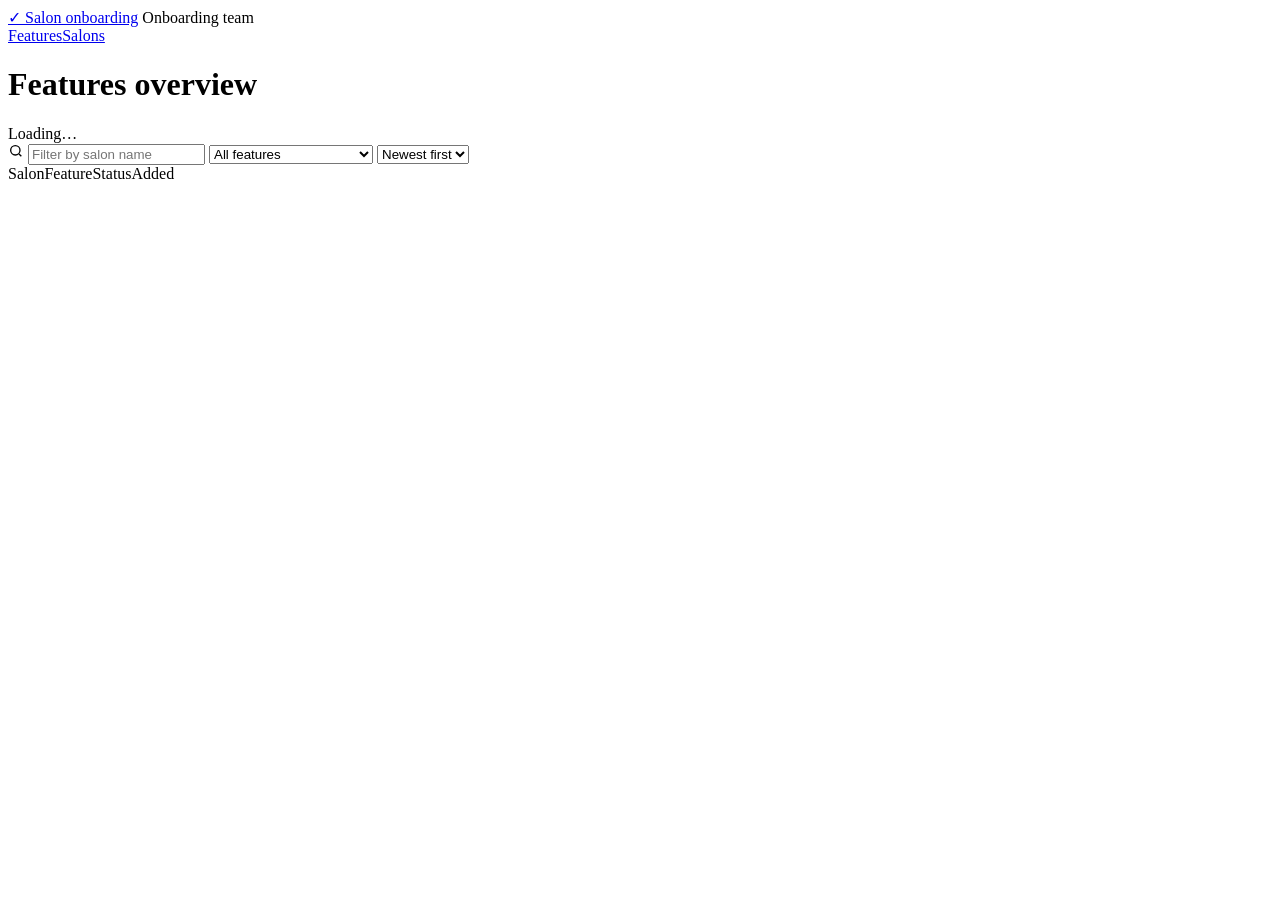
==== src/main/resources/static/index.html @ abfc0be2 "Add features overview with search, filter and sort The home page now lists one row per feature added" ====
<!doctype html>
<html lang="en">
<head>
  <meta charset="utf-8">
  <meta name="viewport" content="width=device-width, initial-scale=1">
  <title>Features overview</title>
  <link rel="stylesheet" href="/css/app.css">
</head>
<body>
  <header class="topbar">
    <div class="topbar-inner">
      <a class="brand" href="/"><span class="brand-mark" aria-hidden="true">✓</span> Salon onboarding</a>
      <span class="role-badge">Onboarding team</span>
      <nav class="topnav" aria-label="Main"><a class="active" aria-current="page" href="/">Features</a><a href="/salons.html">Salons</a></nav>
    </div>
  </header>

  <main class="page">
    <div class="page-head">
      <div>
        <h1>Features overview</h1>
        <div class="muted" id="count">Loading…</div>
      </div>
    </div>

    <section class="card">
      <div class="card-pad toolbar-pad">
        <div class="toolbar">
          <label class="search" for="search">
            <svg width="16" height="16" viewBox="0 0 24 24" fill="none" stroke="currentColor" stroke-width="2" aria-hidden="true"><circle cx="11" cy="11" r="7"/><path d="m20 20-3.5-3.5"/></svg>
            <input id="search" type="search" placeholder="Filter by salon name" aria-label="Filter by salon name" autocomplete="off">
          </label>
          <select id="feature" aria-label="Feature">
            <option value="" selected>All features</option>
            <option value="WHATSAPP_REMINDERS">WhatsApp reminders</option>
            <option value="BRANDED_APP">Salon branded app</option>
            <option value="ADS_MANAGER">Facebook Ads Manager</option>
          </select>
          <select id="sort" aria-label="Sort">
            <option value="newest" selected>Newest first</option>
            <option value="name">Name</option>
          </select>
        </div>
      </div>
      <div class="overview">
        <div class="row head"><span>Salon</span><span>Feature</span><span>Status</span><span>Added</span></div>
        <div id="rows"></div>
      </div>
    </section>
  </main>

  <script src="/js/common.js"></script>
  <script src="/js/dashboard.js"></script>
</body>
</html>
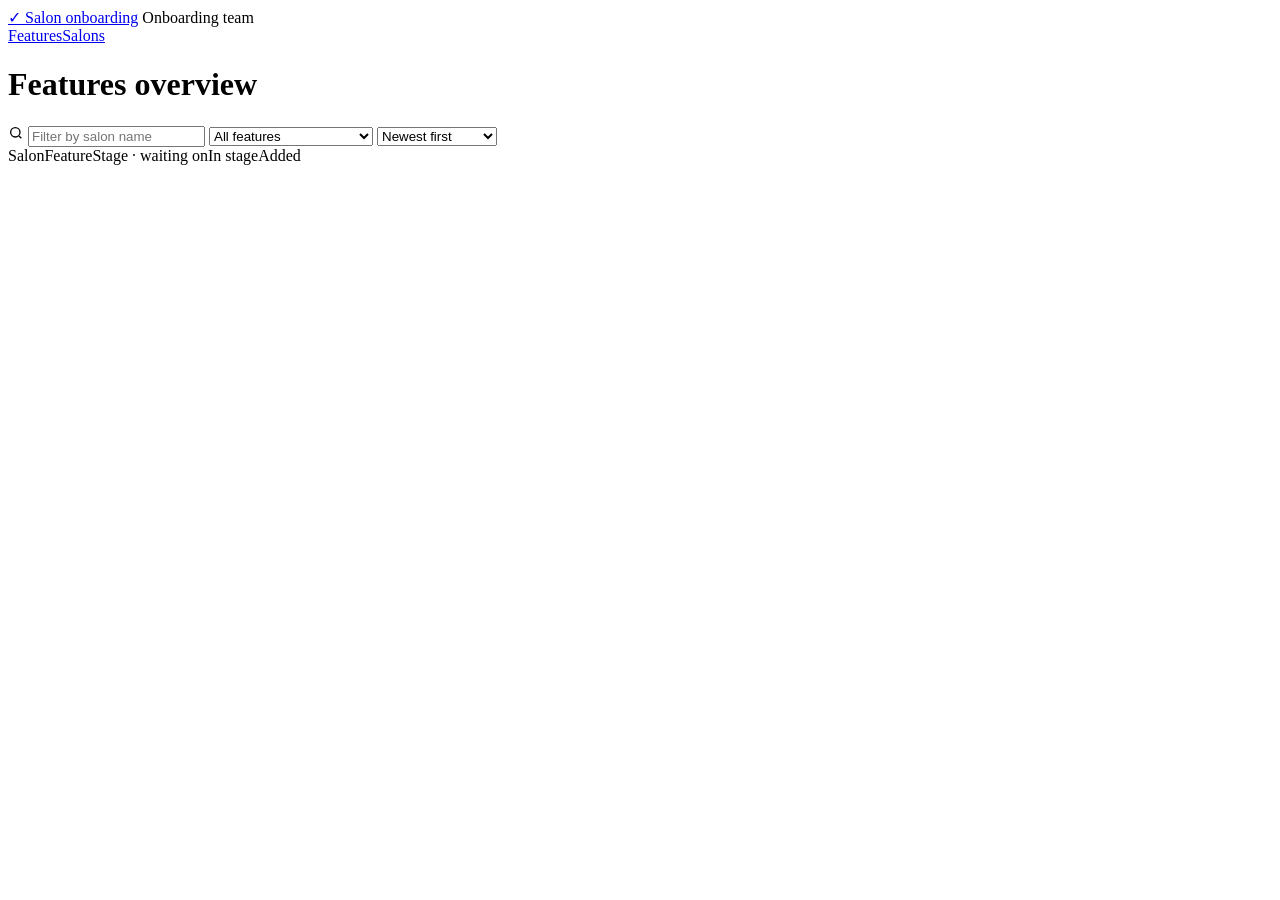
==== commit e87b3375: "Flag stalled salons on the features overview Work out each salon's WhatsApp onboarding stage and fla" ====
--- a/src/main/resources/static/index.html
+++ b/src/main/resources/static/index.html
@@ -17,11 +17,10 @@
 
   <main class="page">
     <div class="page-head">
-      <div>
-        <h1>Features overview</h1>
-        <div class="muted" id="count">Loading…</div>
-      </div>
+      <h1>Features overview</h1>
     </div>
+
+    <div class="stats" id="stats"></div>
 
     <section class="card">
       <div class="card-pad toolbar-pad">
@@ -38,12 +37,15 @@
           </select>
           <select id="sort" aria-label="Sort">
             <option value="newest" selected>Newest first</option>
+            <option value="stalled">Stalled first</option>
+            <option value="longest">Longest in stage</option>
             <option value="name">Name</option>
           </select>
         </div>
+        <div class="chips" id="chips" role="group" aria-label="Filter"></div>
       </div>
       <div class="overview">
-        <div class="row head"><span>Salon</span><span>Feature</span><span>Status</span><span>Added</span></div>
+        <div class="row head"><span>Salon</span><span>Feature</span><span>Stage · waiting on</span><span>In stage</span><span>Added</span></div>
         <div id="rows"></div>
       </div>
     </section>
